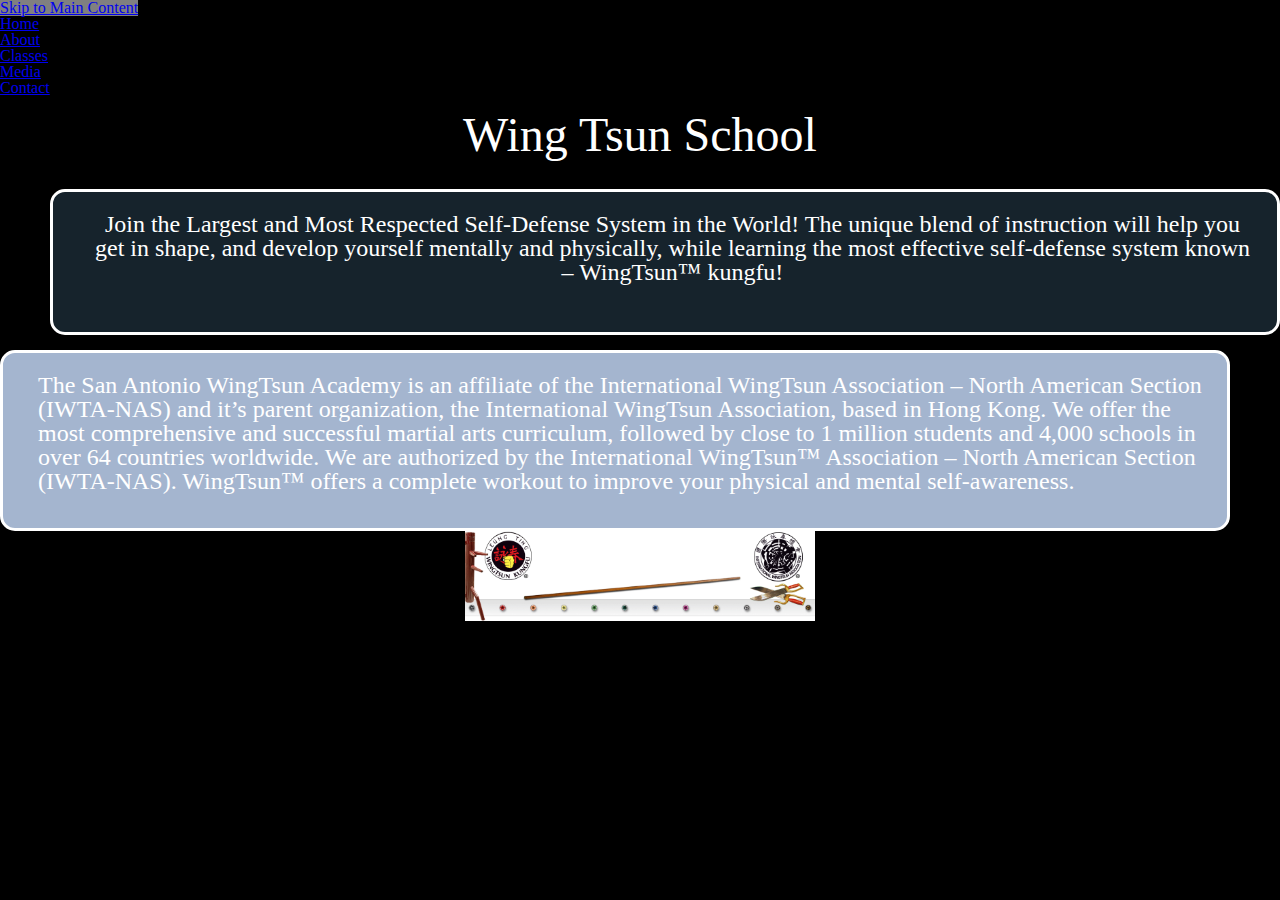
==== index.html @ 5b0cba99 "Add files via upload" ====
<!DOCTYPE html>

<html lang="en">
<head>
	<meta charset="UTF-8">
	<meta name="viewport" content="width=device-width, initial-scale=1.0">
	<link rel="icon" href="images/favicon.svg">
	<link rel="stylesheet" href="css/html5reset.css">
	<link rel="stylesheet" href="css/style.css">
	<title>Wing Tsun School</title>
</head>

<body>
	<a class = "skip" href="#main">Skip to Main Content</a>

	<header>

		<nav>
			<ul>
				<li class="active"><a href = "index.html" >Home</a></li>
				<li><a href = "about.html">About</a></li>
				<li><a href = "classes.html">Classes</a></li>
				<li><a href = "contact.html">Media</a></li>
				<li><a href = "contact.html">Contact</a></li>
			</ul>
		</nav>

		<h1>Wing Tsun School</h1>
	</header>

	<main>
		<div class="Join">	
		<p>Join the Largest and Most Respected Self-Defense System in the World!
        The unique blend of instruction will help you get in shape, and develop yourself mentally and
        physically, while learning the most effective self-defense system known – WingTsun™ kungfu!
		</p>
		</div>
		<div class="Information">	
		<p> The San Antonio WingTsun Academy is an affiliate of the International WingTsun Association – North American Section (IWTA-NAS) and it’s parent organization,
			the International WingTsun Association, based in Hong Kong.
            We offer the most comprehensive and successful martial arts curriculum, followed by close to 1 million students and 4,000 schools in over 64 countries worldwide.
            We are authorized by the International WingTsun™ Association – North American Section (IWTA-NAS).
            WingTsun™ offers a complete workout to improve your physical and mental self-awareness.
        </p>
		</div>
		<img src = "images/wingtsunlogo.png" alt="wingtsunlogo" width="200"/>


	</main>

	<footer>

	</footer>
</body>
</html>
---- css/style.css ----
body
{
    font-family: 'Georgia','Roboto';
    background-color: #000000;
    color: #FFFFFF;
    border-width: 25px 25px;
    }

    h1{
    font-size: 48px;
    text-align: center;
    padding: 15px;
    }

    h2{
    font-size: 32px;
    text-shadow: 2px 4px 0 #808080;
    }

    p{
    font-size: 24px;
    padding-bottom: 15px;
    padding-left: 15px;
    }

    img{
        display: block;
        margin-left: auto;
        margin-right: auto;
        width: 350px;
        border-style: solid, 10px;
        border-color: aqua, 5px;
    }

    a:hover {
    background-color: grey;
    } 
    div {
        min-height: 100px;
        padding: 20px;
        border-style: solid;
        border-color: white;
        border-width: 3px;
        border-radius: 15px;
        margin-top: 15px ;
    }
    .Information{
        background-color: #a4b5cf;
        text-align: left;
        margin-right: 50px;
        border: 3px 0px 0px 10px;
    }
    .Join{
        background-color: #16232C;
        text-align: center;
        margin-left: 50px;
        border: 0px 3px 10px 0px;
    }
    .skip{
        background-color: #FAFAFA;
    }
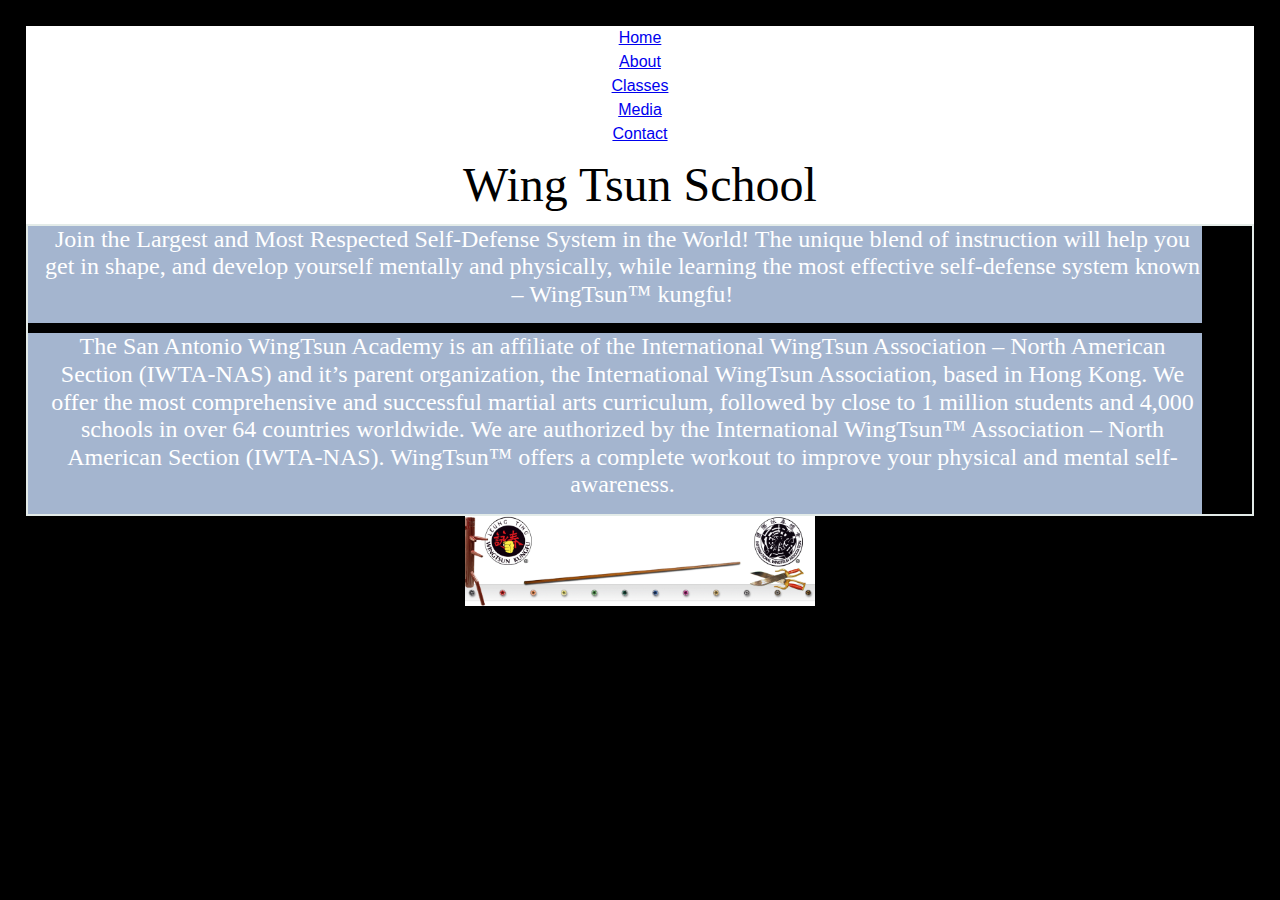
==== commit b16d94b3: "Add files via upload" ====
--- a/index.html
+++ b/index.html
@@ -20,7 +20,7 @@
 				<li class="active"><a href = "index.html" >Home</a></li>
 				<li><a href = "about.html">About</a></li>
 				<li><a href = "classes.html">Classes</a></li>
-				<li><a href = "contact.html">Media</a></li>
+				<li><a href = "media.html">Media</a></li>
 				<li><a href = "contact.html">Contact</a></li>
 			</ul>
 		</nav>
@@ -29,13 +29,14 @@
 	</header>
 
 	<main>
-		<div class="Join">	
+		<div class="grid">
+		<div class="box a">
 		<p>Join the Largest and Most Respected Self-Defense System in the World!
         The unique blend of instruction will help you get in shape, and develop yourself mentally and
         physically, while learning the most effective self-defense system known – WingTsun™ kungfu!
 		</p>
 		</div>
-		<div class="Information">	
+		<div class="box b">
 		<p> The San Antonio WingTsun Academy is an affiliate of the International WingTsun Association – North American Section (IWTA-NAS) and it’s parent organization,
 			the International WingTsun Association, based in Hong Kong.
             We offer the most comprehensive and successful martial arts curriculum, followed by close to 1 million students and 4,000 schools in over 64 countries worldwide.
@@ -43,8 +44,9 @@
             WingTsun™ offers a complete workout to improve your physical and mental self-awareness.
         </p>
 		</div>
+	</div>
 		<img src = "images/wingtsunlogo.png" alt="wingtsunlogo" width="200"/>
-
+	</div>
 
 	</main>
 
--- a/css/style.css
+++ b/css/style.css
@@ -1,62 +1,104 @@
+
+header {
+    background-color: white;
+    /* COLLEEN - Make it more simple */
+    /* position: fixed;
+    top: 0;
+    left: 0;
+    right: 0;
+    height: 80px; */
+}
+/* header * {
+    display: inline;
+} */
 
 body
 {
     font-family: 'Georgia','Roboto';
     background-color: #000000;
     color: #FFFFFF;
-    border-width: 25px 25px;
+    margin:1%;
+    padding:1%;
     }
+nav ul{
+    display:flex;
+    flex-direction: column;
+    align-items: center;
+}
+nav{
+    font-family: 'Aclonica',sans-serif;
+    font-size: 16px;
+    line-height: 1.5;
+}
 
-    h1{
-    font-size: 48px;
+
+h1{
+font-size: 48px;
+text-align: center;
+padding: 15px;
+color:black;
+}
+
+h2{
+font-size: 32px;
+text-shadow: 2px 4px 0 #808080;
+}
+
+p{
+font-size: 24px;
+padding-bottom: 15px;
+padding-left: 15px;
+line-height: 1.15;
+}
+
+img{
+    display: block;
+    margin-left: auto;
+    margin-right: auto;
+    width: 350px;
+    border-style: solid, 10px;
+    border-color: aqua, 5px;
+}
+
+a:hover {
+background-color: grey;
+}
+
+/* .grid {
+    display:grid;
+    border: 2px rgb(227, 235, 232) solid;
+    /* width: 400px;
+    height: 500px; */
+    /* grid-template-columns: 1fr
+    }  */
+.box{
+    background-color: #a4b5cf;
     text-align: center;
-    padding: 15px;
-    }
+    margin-right: 50px;
+    border: 3px 0px 
+}
+/* .a {
+    grid-column-start: 1;
+    grid-column-end: span 2;
+    grid-row-start: 1;
+    grid-row-end: 3;
+} */
+.skip{
+    background-color: #FAFAFA;
+    position: absolute;
+    top: -100px;
+}
+.flex{
+    display: flex;
+    flex-wrap: wrap;
+    align-items: center;
+    border: 2px solid red;
+    padding: 10px;
 
-    h2{
-    font-size: 32px;
-    text-shadow: 2px 4px 0 #808080;
-    }
-
-    p{
-    font-size: 24px;
-    padding-bottom: 15px;
-    padding-left: 15px;
-    }
-
-    img{
-        display: block;
-        margin-left: auto;
-        margin-right: auto;
-        width: 350px;
-        border-style: solid, 10px;
-        border-color: aqua, 5px;
-    }
-
-    a:hover {
-    background-color: grey;
-    } 
-    div {
-        min-height: 100px;
-        padding: 20px;
-        border-style: solid;
-        border-color: white;
-        border-width: 3px;
-        border-radius: 15px;
-        margin-top: 15px ;
-    }
-    .Information{
-        background-color: #a4b5cf;
-        text-align: left;
-        margin-right: 50px;
-        border: 3px 0px 0px 10px;
-    }
-    .Join{
-        background-color: #16232C;
-        text-align: center;
-        margin-left: 50px;
-        border: 0px 3px 10px 0px;
-    }
-    .skip{
-        background-color: #FAFAFA;
-    }+}
+.grid{
+    display:grid;
+    border: 2px rgb(227, 235, 232) solid;
+    grid-template-columns: 1fr;
+    grid-row-gap: 10px;
+}